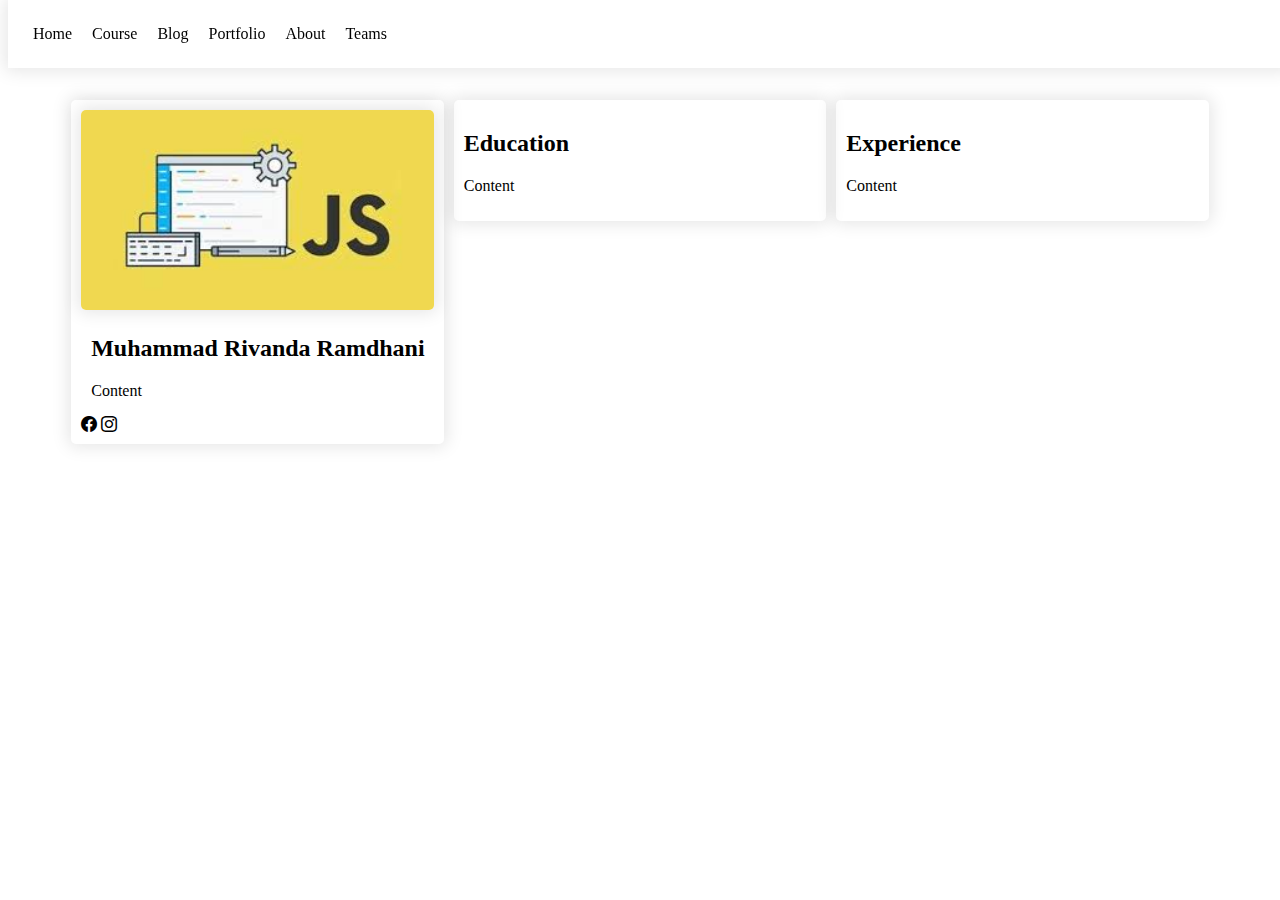
==== about.html @ cd511193 "Update about.html" ====
<!DOCTYPE html>
<html lang="en">
<head>
    <meta charset="UTF-8">
    <meta name="viewport" content="width=device-width, initial-scale=1.0">
    <title>UTS</title>
    <link rel="stylesheet" href="https://cdn.jsdelivr.net/npm/bootstrap-icons@1.11.3/font/bootstrap-icons.min.css">
    <style>
        *{
            box-sizing: border-box;
        }
        .container{
            display: grid;
            grid-template-columns: repeat(3, 1fr);
            gap: 10px;
            width: 90%;
            margin: 100px auto;
        }
        [class*='box']{
            box-shadow: 0 0 17px 3px rgba(0,0,0,0.1);
            padding: 10px;
            border-radius: 5px;
        }
        .media{
            box-shadow: 0 0 17px 3px rgba(0,0,0,0.1);
            border-radius: 5px;
            height: 80px;
            width: 100px;
            float: right;
            background-repeat: no-repeat;
            background-position: center;
            background-size: cover;
        }
        .box-1{
            grid-row-start: 1;
            grid-row-end: 4;
        }
        .box-1 .media{
            width: 100%;
            height: 200px;
            margin-bottom: 25px;
            background-image: url(JavaScript.jpg);
        }
        ul{
            list-style: none;
            display: flex;
            box-shadow: 0 0 17px 3px rgba(0,0,0,0.1);
            position: fixed;
            top: 0;
            width: 100%;
            background-color: white;
            padding: 15px;
            margin-top: 0;
        }
        li{
            padding: 10px;
        }
        .body{
            margin: 0;
            font-family: Arial, Helvetica, sans-serif;
            font-size: 14px;
        }
        .box-1 > p , .box-1 > h2{
            padding-left: 10px;
        }
        
        .box-2 > .media{
            background-image: url(Bootstrap.jpg);
        }
        .box-3 > .media{
            background-image: url(Apache.jpg);
        }
        .box-4 > .media{
            background-image: url(MySQL.png);
        }
        .box-5 > .media{
            background-image: url(Screenshot\ 2024-11-15\ 090606.png);
        }
        .box-6 > .media{
            background-image: url(Bind9.png);
        }
        .box-7 > .media{
            background-image: url(Composer.jpg);
        }
        @media only screen and (max-width: 768px) {
           .container, ul{
            display: block;
           }
        }
        a {
             text-decoration: none;
            color: #000;
        }
    </style>
</head>
<body>
    <ul>
        <li><a href="/">Home</a></li>
        <li><a href="Course.html">Course</a></li>
        <li><a href="#">Blog</a></li>
        <li><a href="#">Portfolio</a></li>
        <li><a href="#">About</a></li>
        <li><a href="teams.html">Teams</a></li>
    </ul>
    <div class="container">
        <div class="box-1">
            <div class="media"></div>
            <h2>Muhammad Rivanda Ramdhani</h2>
            <P>Content</P>
            <a href="https://facebook.com/">
                <i class="bi bi-facebook"></i>
            </a>
           <a href="https://instagram.com/">
                <i class="bi bi-instagram"></i>
            </a>
        </div>
        <div class="box-2">
            <h2>Education</h2>
            <P>Content</P>
        </div>
        <div class="box-3">
            <h2>Experience</h2>
            <P>Content</P>
        </div>
    </div>
</body>
</html>
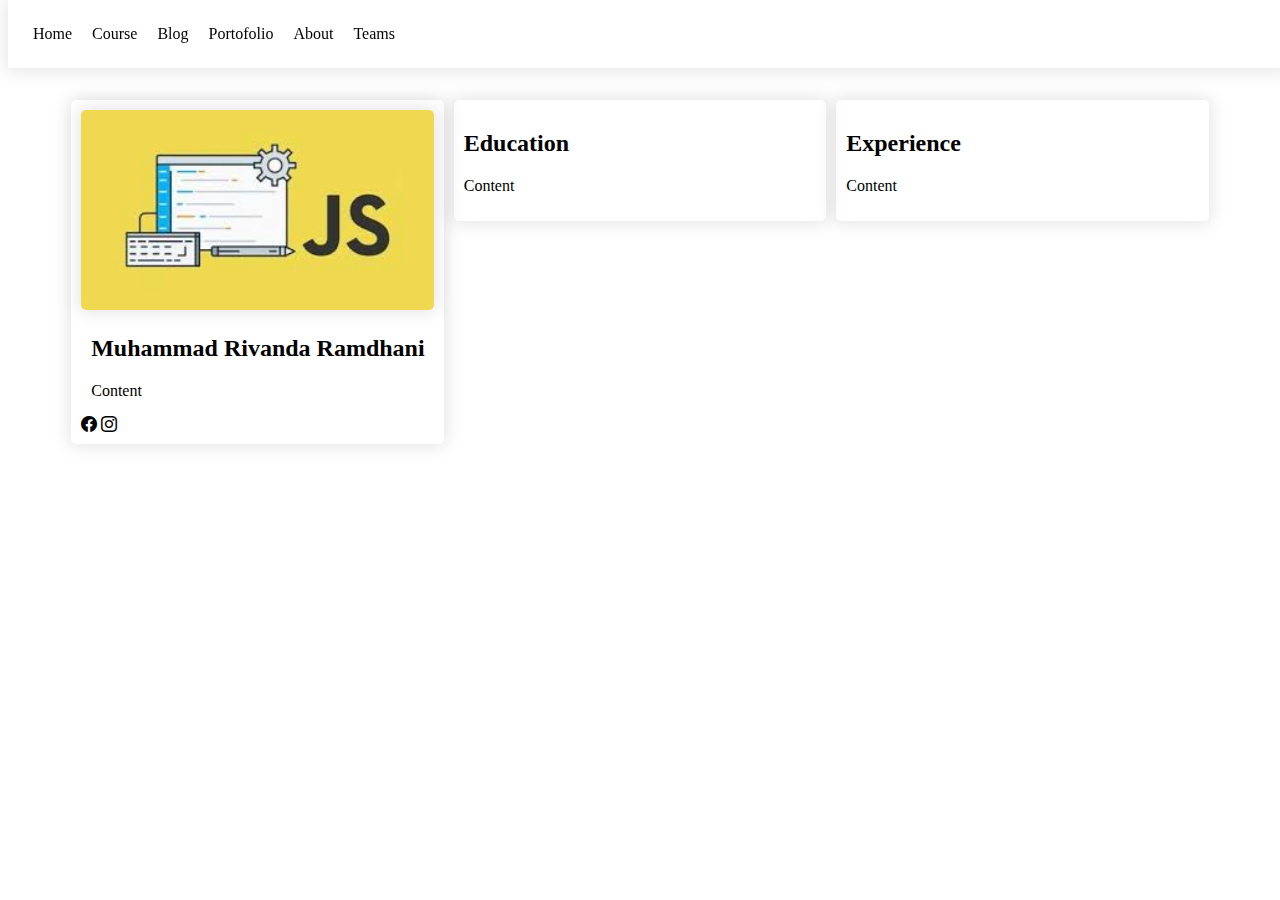
==== commit db8368ce: "Update about.html" ====
--- a/about.html
+++ b/about.html
@@ -96,10 +96,10 @@
 <body>
     <ul>
         <li><a href="/">Home</a></li>
-        <li><a href="Course.html">Course</a></li>
-        <li><a href="#">Blog</a></li>
-        <li><a href="#">Portfolio</a></li>
-        <li><a href="#">About</a></li>
+        <li><a href="course.html">Course</a></li>
+        <li><a href="blog.html">Blog</a></li>
+        <li><a href="#">Portofolio</a></li>
+        <li><a href="about.html">About</a></li>
         <li><a href="teams.html">Teams</a></li>
     </ul>
     <div class="container">
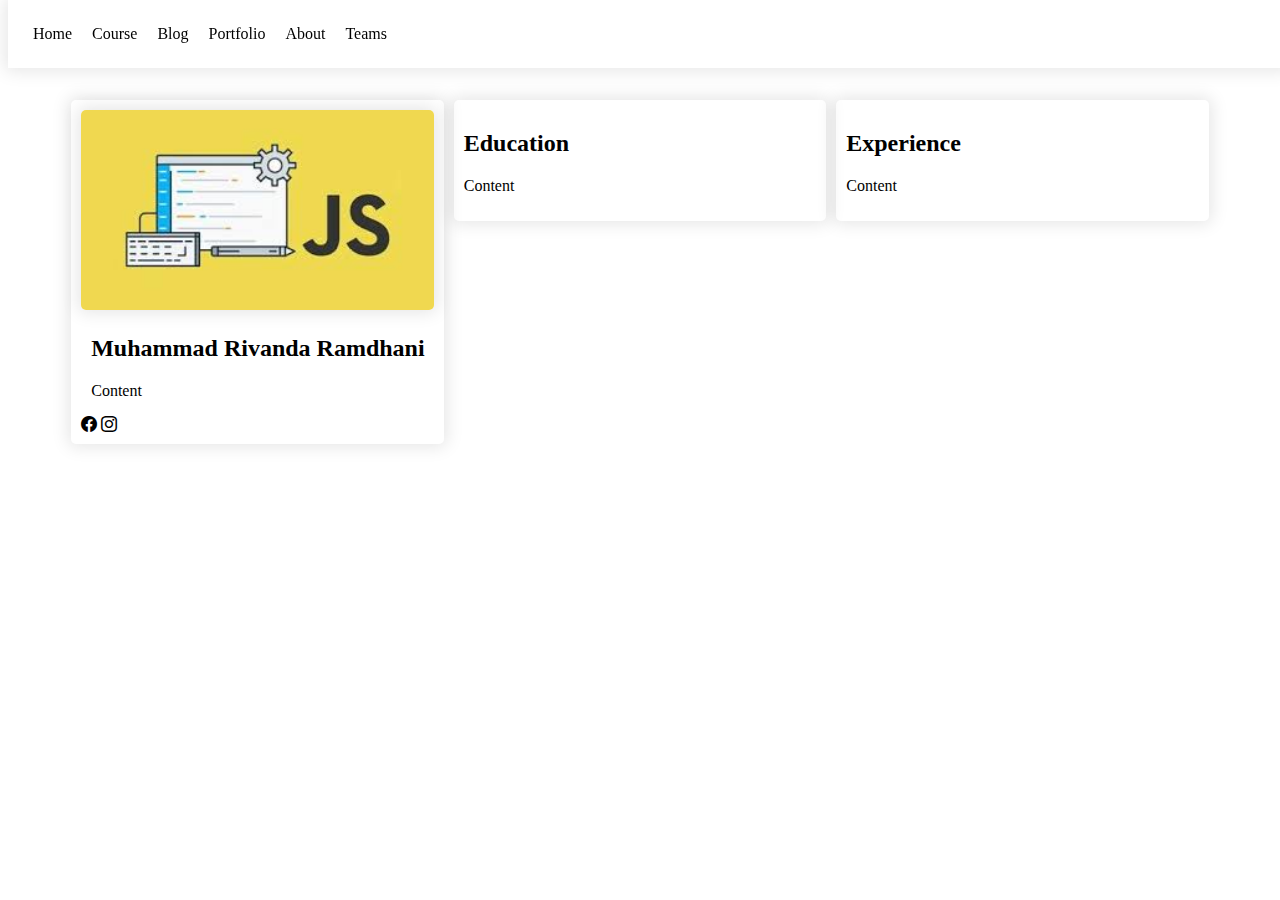
==== commit cd5bd1c9: "Update about.html" ====
--- a/about.html
+++ b/about.html
@@ -98,7 +98,7 @@
         <li><a href="/">Home</a></li>
         <li><a href="course.html">Course</a></li>
         <li><a href="blog.html">Blog</a></li>
-        <li><a href="#">Portofolio</a></li>
+        <li><a href="#">Portfolio</a></li>
         <li><a href="about.html">About</a></li>
         <li><a href="teams.html">Teams</a></li>
     </ul>
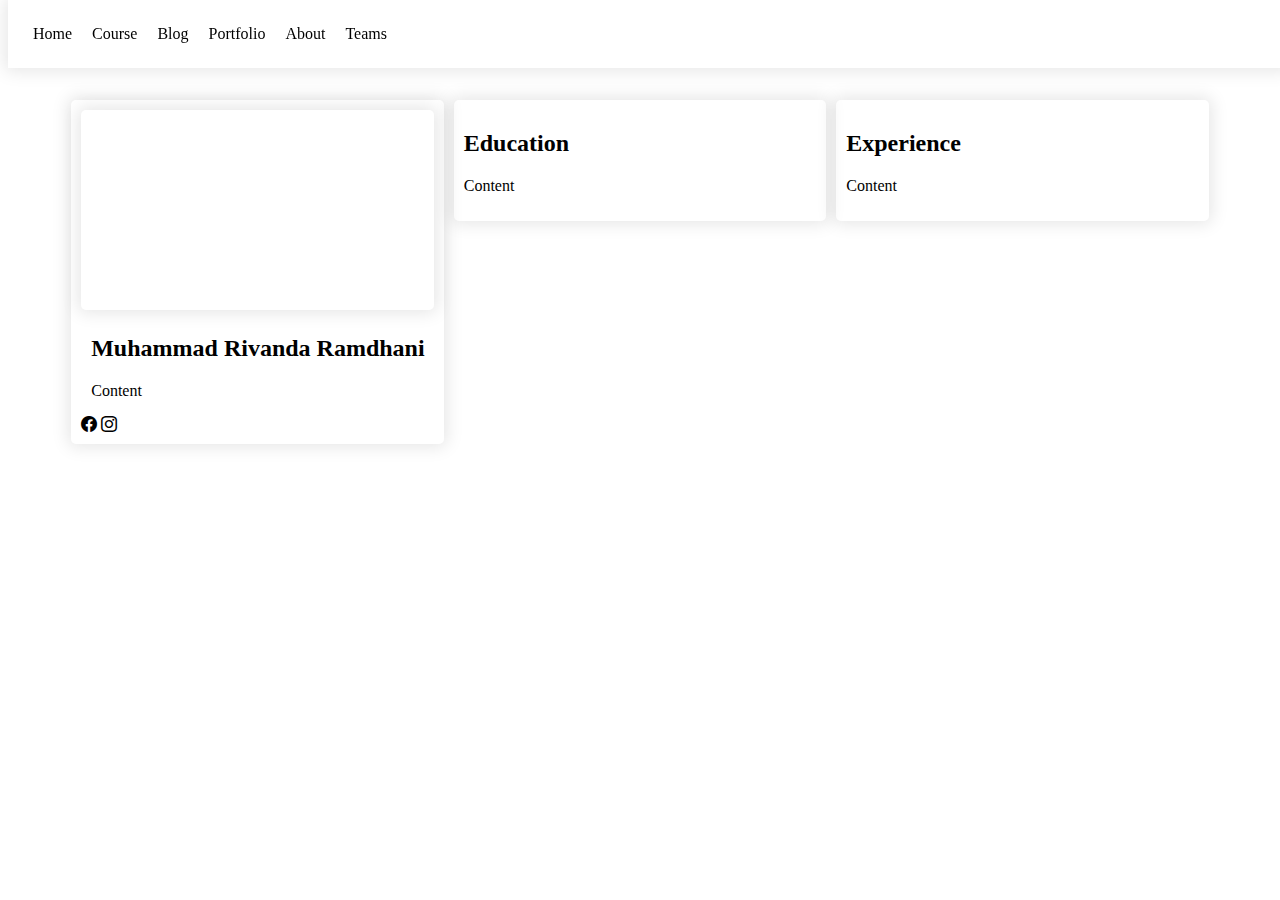
==== commit 68ed8bfc: "Update about.html" ====
--- a/about.html
+++ b/about.html
@@ -39,7 +39,7 @@
             width: 100%;
             height: 200px;
             margin-bottom: 25px;
-            background-image: url(JavaScript.jpg);
+            background-image: url(https://media-cgk1-2.cdn.whatsapp.net/v/t61.24694-24/58745695_298507431071612_5550381756969910272_n.jpg?stp=dst-jpg_s96x96_tt6&ccb=11-4&oh=01_Q5AaIOnuBbEbYAJmT7SOTOBtv_Gd78TrtczA0kfy4_L63WeY&oe=67A0313A&_nc_sid=5e03e0&_nc_cat=107);
         }
         ul{
             list-style: none;
@@ -63,28 +63,9 @@
         .box-1 > p , .box-1 > h2{
             padding-left: 10px;
         }
-        
-        .box-2 > .media{
-            background-image: url(Bootstrap.jpg);
-        }
-        .box-3 > .media{
-            background-image: url(Apache.jpg);
-        }
-        .box-4 > .media{
-            background-image: url(MySQL.png);
-        }
-        .box-5 > .media{
-            background-image: url(Screenshot\ 2024-11-15\ 090606.png);
-        }
-        .box-6 > .media{
-            background-image: url(Bind9.png);
-        }
-        .box-7 > .media{
-            background-image: url(Composer.jpg);
-        }
         @media only screen and (max-width: 768px) {
            .container, ul{
-            display: block;
+            grid-template-columns: 1fr;
            }
         }
         a {
@@ -98,7 +79,7 @@
         <li><a href="/">Home</a></li>
         <li><a href="course.html">Course</a></li>
         <li><a href="blog.html">Blog</a></li>
-        <li><a href="#">Portfolio</a></li>
+        <li><a href="portfolio.html">Portfolio</a></li>
         <li><a href="about.html">About</a></li>
         <li><a href="teams.html">Teams</a></li>
     </ul>
